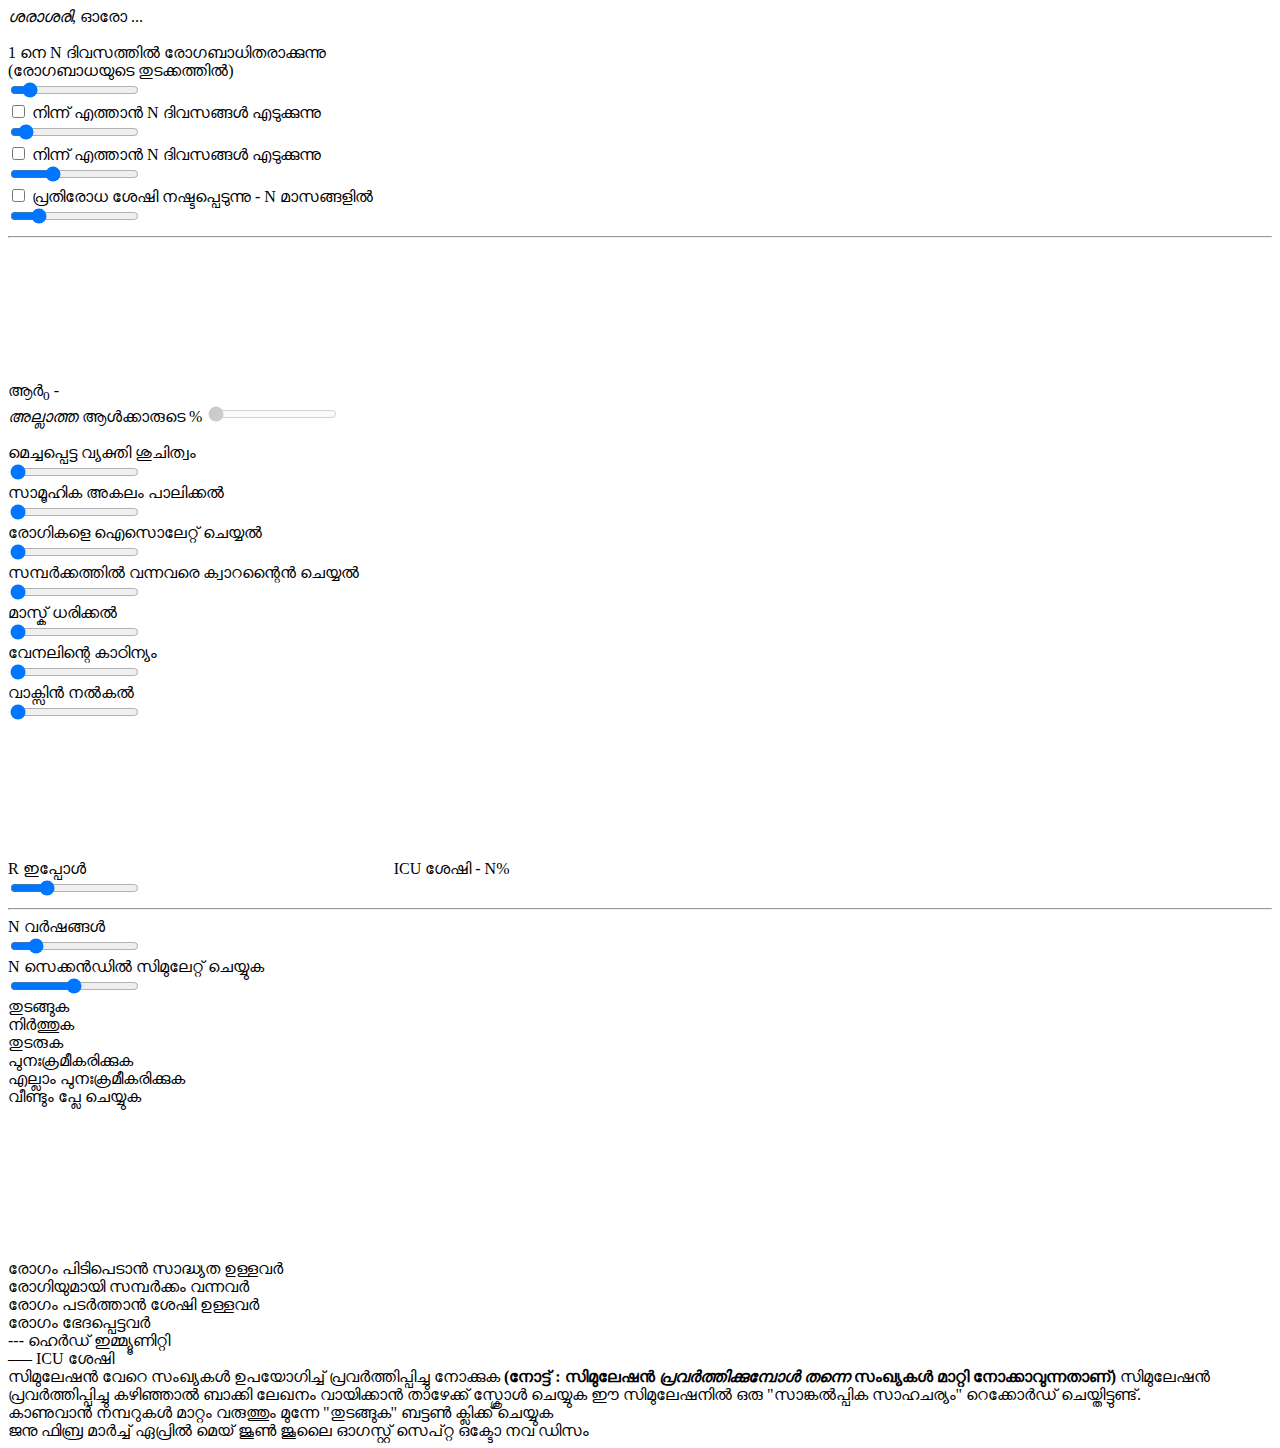
==== sim/index.html @ ecc0b101 "Trnaslation for Simulations" ====
<!DOCTYPE html>
<html>

<head>
	<link rel="stylesheet" type="text/css" href="css/sim.css" />
	<link rel="stylesheet" type="text/css" href="css/simplebar.css" />
</head>

<body>

    <div id="sandbox">

    	<div id="controls">

    		<div id="hide_on_first_playthrough">
    			<div id="section_dynamics">

    				<i>ശരാശരി</i>,
    				ഓരോ <icon i></icon>...
    				<br><br>

    				<div id="label_transmission">
    					1 <icon s></icon> നെ <span id="label_p_transmission">N</span> ദിവസത്തിൽ രോഗബാധിതരാക്കുന്നു 
    					<br>
    					<span id="label_transmission_caveat">
    						(രോഗബാധയുടെ തുടക്കത്തിൽ)<br>
    					</span>
    					<input class="sim_input" type="range" id="p_transmission" min="1" max="30" step="1" value="4">
    				</div>

    				<div id="label_c_exposed">
							<input class="sim_checkbox" type="checkbox" id="c_exposed">
							
    					<icon e></icon> നിന്ന് <icon i></icon> എത്താൻ <span id="label_p_exposed">N</span> ദിവസങ്ങൾ എടുക്കുന്നു
    					<br>
    					<input class="sim_input" type="range" id="p_exposed" min="1" max="30" step="1" value="3">
    				</div>

    				<div id="label_c_recovery">
							<input class="sim_checkbox" type="checkbox" id="c_recovery">
							<icon i></icon> നിന്ന് <icon r></icon> എത്താൻ <span id="label_p_recovery">N</span> ദിവസങ്ങൾ എടുക്കുന്നു
    					<br>
    					<input class="sim_input" type="range" id="p_recovery" min="1" max="30" step="1" value="10">
    				</div>

    				<div id="label_c_waning">
    					<input class="sim_checkbox" type="checkbox" id="c_waning">
    					പ്രതിരോധ ശേഷി നഷ്ടപ്പെടുന്നു <icon s></icon> - <span id="label_p_waning">N</span> മാസങ്ങളിൽ
    					<br>
    					<input class="sim_input" type="range" id="p_waning" min="1" max="60" step="1" value="12">
    				</div>

    				<hr>

    			</div>

    			<div id="section_r">

    				ആർ<sub>0</sub> - <span id="label_p_r0" toFixed="2"></span>
    				<canvas class="r_canvas" id="canvas_r0"></canvas>
    				<!--input class="sim_input" type="range" id="p_r0" min="0" max="6" step="0.01" disabled-->
    				<br>

    				<span id="label_s">
    					<icon s></icon> <i>അല്ലാത്ത </i> ആൾക്കാരുടെ %
    					<input class="sim_input" type="range" id="p_s" min="0" max="1" step="0.001" value="0" disabled>
    					<div class="herd"></div>
    					<br>
    				</span>

    				<span id="int_block_0">
    					മെച്ചപ്പെട്ട വ്യക്തി ശുചിത്വം
    					<br>
    					<input class="sim_input recordable" type="range" id="p_hygiene" min="0" max="1" step="0.001" value="0">
    					<br>
    				</span>
    				<span id="int_block_1">
    					സാമൂഹിക അകലം പാലിക്കൽ
    					<br>
    					<input class="sim_input recordable" type="range" id="p_distancing" min="0" max="1" step="0.001" value="0">
    					<br>
    				</span>
    				<span id="int_block_2">
    					രോഗികളെ ഐസൊലേറ്റ് ചെയ്യൽ
    					<br>
    					<input class="sim_input recordable" type="range" id="p_isolate" min="0" max="1" step="0.001" value="0">
    					<br>
    					സമ്പർക്കത്തിൽ വന്നവരെ ക്വാറന്റൈൻ ചെയ്യൽ
    					<br>
    					<input class="sim_input recordable" type="range" id="p_quarantine" min="0" max="1" step="0.001" value="0">
    					<br>
    				</span>
    				<span id="int_block_3">
    					മാസ്ക് ധരിക്കൽ
    					<br>
    					<input class="sim_input recordable" type="range" id="p_masks" min="0" max="1" step="0.001" value="0">
    					<br>
    				</span>
    				<span id="int_block_4">
    					വേനലിന്റെ കാഠിന്യം
    					<br>
    					<input class="sim_input recordable" type="range" id="p_summer" min="0" max="1" step="0.001" value="0">
    					<br>
    				</span>
    				<span id="int_block_5">
    					വാക്സിൻ നൽകൽ 
    					<br>
    					<input class="sim_input recordable" type="range" id="p_vaccines" min="0" max="1" step="0.001" value="0">
    					<br>
    				</span>

    				<span id="label_re">
    					R ഇപ്പോൾ <span id="label_p_re" toFixed="2"></span>
    					<canvas class="r_canvas" id="canvas_re"></canvas>
    					<!--<input class="sim_input" type="range" id="p_re" min="0" max="6" step="0.01" disabled>-->
    				</span>

    				<span id="hospital_capacity">
    					ICU ശേഷി - <span id="label_p_hospital">N</span>%
    					<br>
    					<input class="sim_input recordable" type="range" id="p_hospital" min="100" max="1000" step="1" value="333">
    				</span>

    				<hr id="divider">

    			</div>

    			<div id="section_meta">

    				<span id="label_p_years" toFixed="1">N</span> വർഷങ്ങൾ
    				<span id="section_meta_years">
    					<br>
    					<input class="sim_input" type="range" id="p_years" min="0.5" max="10" step="0.5" value="2">
    					<br>
    				</span>
    				<span id="label_p_speed">N</span> സെക്കൻഡിൽ സിമുലേറ്റ് ചെയ്യുക
    				<br>
    				<input class="sim_input" type="range" id="p_speed" min="1" max="60" step="1" value="30">

    			</div>
    		</div>

    		<div id="sim_controls">
    			<div class="big_button">
    				<div id="bb_start">
    					<div class='control_icon' start></div>
    					തുടങ്ങുക
    				</div>
    				<div id="bb_pause">
    					<div class='control_icon' pause></div>
    					നിർത്തുക
    				</div>
    				<div id="bb_continue">
    					<div class='control_icon' continue></div>
    					തുടരുക
    				</div>
    				<div id="bb_reset">
    					<div class='control_icon' reset></div>
    					പുനഃക്രമീകരിക്കുക
    				</div>
    			</div>
    			<!--div id="sb_stop">
    				Stop
    			</div-->
    			<div id="sb_reset">
    				എല്ലാം പുനഃക്രമീകരിക്കുക
    			</div>
    			<div id="sb_replay">
    				വീണ്ടും പ്ലേ ചെയ്യുക
    			</div>
    		</div>

    	</div>

    	<div id="graph">
    		<canvas id="graphCanvas"></canvas>
    		<div id="month_ticks">
    			<!--
    			<div><span>2020</span></div>
    			<div><span>2021</span></div>
    			-->
    		</div>
    		<div id="legend">

    			<span id="label_susceptible" class="lines">
    				<icon s></icon> രോഗം പിടിപെടാൻ സാദ്ധ്യത ഉള്ളവർ<span id="show_percent_s"></span>
    				<br>
    			</span>
    			<span id="label_exposed" class="lines">
    				<icon e></icon> രോഗിയുമായി സമ്പർക്കം വന്നവർ<span id="show_percent_e"></span>
    				<br>
    			</span>
    			<span id="label_infectious" class="lines">
    				<icon i></icon> രോഗം പടർത്താൻ ശേഷി ഉള്ളവർ<span id="show_percent_i"></span>
    				<br>
    			</span>
    			<span id="label_removed" class="lines">
    				<icon r></icon> രോഗം ഭേദപ്പെട്ടവർ<span id="show_percent_r"></span>
    			</span>

    			<br class="lines">

    			<span id="label_herd_immunity">
    			--- ഹെർഡ്‌ ഇമ്മ്യൂണിറ്റി
    			</span>

    			<br class="lines">

    			<span id="label_capacity">
    			––– ICU ശേഷി
    			</span>

    		</div>
    	</div>

    	<div id="pointer">
    		<div id="hand_container">
    			<div id="hand"></div>
    		</div>
    		<div id="pointer_words">
    			<span id="pointer_params">
    				സിമുലേഷൻ വേറെ സംഖ്യകൾ ഉപയോഗിച്ച് പ്രവർത്തിപ്പിച്ചു നോക്കുക
    				<span id="pointer_params_2">
    					<b>(നോട്ട് : സിമുലേഷൻ <i>പ്രവർത്തിക്കുമ്പോൾ തന്നെ</i> സംഖ്യകൾ മാറ്റി നോക്കാവുന്നതാണ്)</b>
    				</span>
    			</span>
    			<span id="pointer_scroll">
    				സിമുലേഷൻ പ്രവർത്തിപ്പിച്ചു കഴിഞ്ഞാൽ ബാക്കി ലേഖനം വായിക്കാൻ താഴേക്ക് സ്ക്രോൾ ചെയ്യുക
    			</span>
    			<span id="pointer_replay">
    				ഈ സിമുലേഷനിൽ ഒരു "സാങ്കൽപ്പിക സാഹചര്യം" റെക്കോർഡ് ചെയ്തിട്ടുണ്ട്.
						<br>
						കാണുവാൻ നമ്പറുകൾ മാറ്റം വരുത്തും മുന്നേ "തുടങ്ങുക" ബട്ടൺ ക്ലിക്ക് ചെയ്യുക
    			</span>
    		</div>
    	</div>

    </div>

    <span id="month_names">
    	<span>ജനു</span>
    	<span>ഫിബ്ര</span>
    	<span>മാർച്ച് </span>
    	<span>ഏപ്രിൽ</span>
    	<span>മെയ്</span>
    	<span>ജൂൺ</span>
    	<span>ജൂലൈ</span>
    	<span>ഓഗസ്റ്റ്</span>
    	<span>സെപ്റ്റ</span>
    	<span>ഒക്ടോ</span>
    	<span>നവ</span>
			<span>ഡിസം</span>
    </span>

</body>

<script src="js/helpers.js"></script>
<script src="js/Model.js"></script>
<script src="js/Controls.js"></script>
<script src="js/Stages.js"></script>
<script src="js/Params.js"></script>
<script src="js/main.js"></script>

<script src="js/simplebar.min.js"></script>
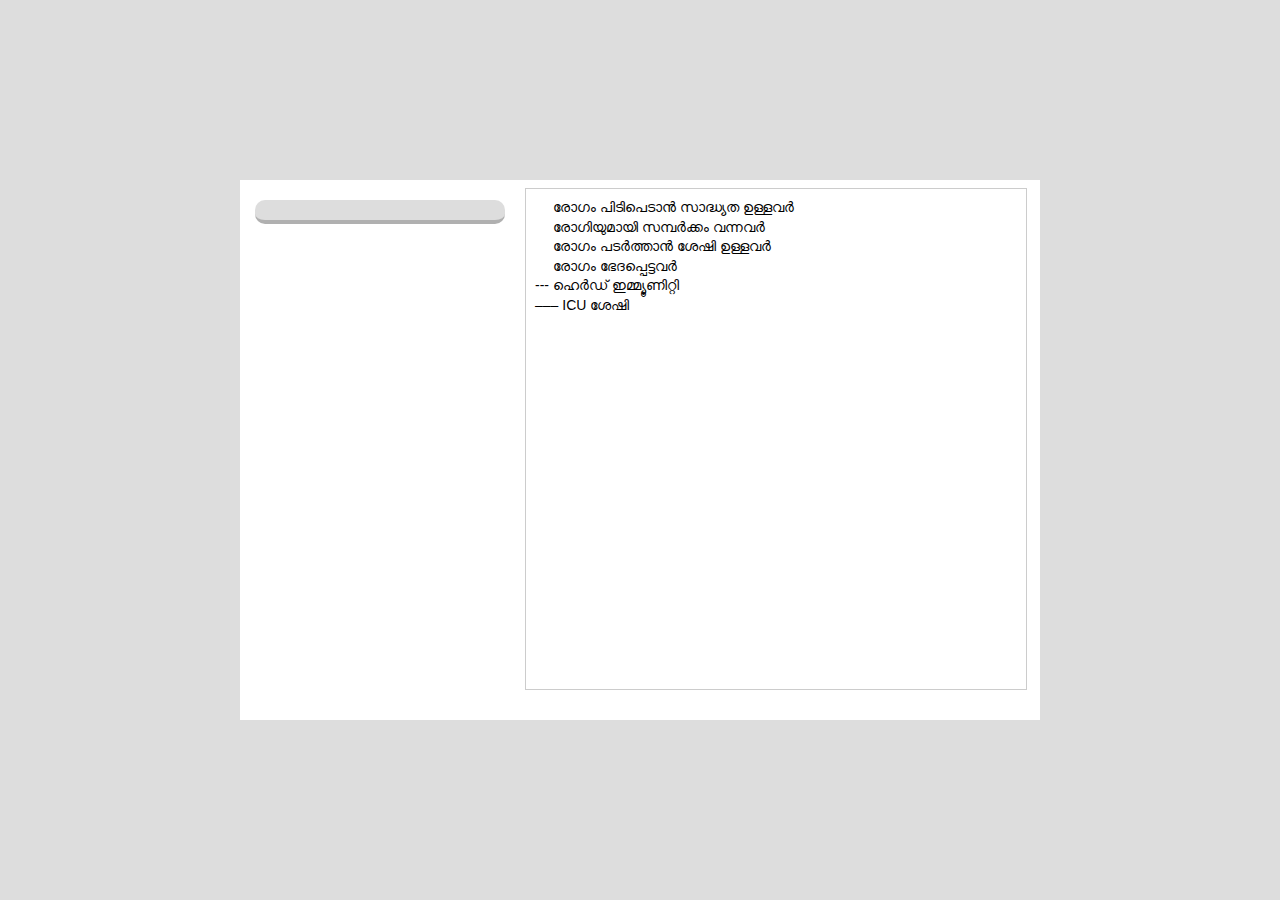
==== commit 1c10be47: "Shortened longer malayalam translations for UI fix" ====
--- a/sim/index.html
+++ b/sim/index.html
@@ -133,7 +133,7 @@
     					<input class="sim_input" type="range" id="p_years" min="0.5" max="10" step="0.5" value="2">
     					<br>
     				</span>
-    				<span id="label_p_speed">N</span> സെക്കൻഡിൽ സിമുലേറ്റ് ചെയ്യുക
+    				<span id="label_p_speed">N</span> സെക്കൻഡിൽ ചിത്രീകരിക്കുക
     				<br>
     				<input class="sim_input" type="range" id="p_speed" min="1" max="60" step="1" value="30">
 
@@ -166,7 +166,7 @@
     				എല്ലാം പുനഃക്രമീകരിക്കുക
     			</div>
     			<div id="sb_replay">
-    				വീണ്ടും പ്ലേ ചെയ്യുക
+    				റീപ്ളേ
     			</div>
     		</div>
 
--- a/sim/css/sim.css
+++ b/sim/css/sim.css
@@ -0,0 +1,336 @@
+@import url('https://smc.org.in/fonts/manjari.css');
+
+body{
+	margin: 0;
+	font-family: 'Manjari', Helvetica, Arial, sans-serif;
+	font-size: 14px;
+	font-weight: 400;
+	background: #ddd;
+	line-height: 14px;
+}
+div{
+	-webkit-user-select: none;  /* Chrome all / Safari all */
+	-moz-user-select: none;     /* Firefox all */
+	-ms-user-select: none;      /* IE 10+ */
+	user-select: none;          /* Likely future */ 
+}
+
+#sandbox{
+	width: 800px;
+	height: 540px;
+	overflow: hidden;
+	background: #fff;
+	position: absolute;
+	margin:auto;
+	top:0; left:0; right:0; bottom:0;
+}
+
+#controls{
+	position: absolute;
+	left:15px;
+	top:20px;
+	width:270px;
+	/*height:500px;*/
+	float:left;
+	position: relative;
+	padding-bottom: 40px;
+}
+
+#label_s{
+	position: relative;
+	display: inline-block;
+}
+#label_s > .herd{
+	display: block;
+    position: absolute;
+    border-right: 2px dotted black;
+    width: 0;
+    height: 16px;
+    bottom: 3px;
+    left: 159px;
+    pointer-events: none;
+}
+
+#sim_controls{
+	width: 250px;
+	position: relative;
+}
+
+.big_button{
+	font-weight: 100;
+	background: #ff4040;
+	color: #fff;
+	padding:10px;
+	border-radius: 10px;
+	border-bottom: 4px solid rgba(0,0,0,0.2);
+	font-size: 20px;
+	cursor: pointer;
+}
+.big_button:hover{
+	background: #ff6060;
+}
+.big_button > div{
+	display: none;
+	position: relative;
+	top: -6px;
+}
+.big_button[label='start'] > #bb_start{
+	display: block;
+}
+.big_button:not([label='start']){
+	background: #dddddd;
+	color: #555;
+}
+.big_button:not([label='start']):hover{
+	background: #dddddd;
+}
+.big_button[label='continue'] > #bb_continue{
+	display: block;
+}
+.big_button[label='pause'] > #bb_pause{
+	display: block;
+}
+.big_button[label='reset'] > #bb_reset{
+	display: block;
+}
+
+#sb_reset, #sb_replay{
+	position: absolute;
+    color: #999;
+    font-size: 15px;
+    font-weight: 100;
+    cursor: pointer;
+    bottom: -22px;
+
+    display: none;
+}
+#sb_reset:hover, #sb_replay:hover{
+	color: #bbb;
+}
+#sb_reset{
+	right: 0px;
+}
+
+hr{
+	border:none;
+	border-bottom: 2px dashed #ddd;
+	margin: 15px 0;
+	width: 250px;
+}
+
+
+/*
+#controls > div{
+	overflow: hidden;
+	margin-bottom: 1em;
+	position: relative;
+
+	border-left: 5px solid #ffffff;
+	padding-left: 10px;
+}
+#controls > div > div{
+	width: 150px;
+	float: left;
+	position: relative;
+}
+#controls > div > div.bar{
+	height:10px;
+	background: #eeeeee;
+	position: absolute;
+	bottom:0; left:150px;
+	overflow: hidden;
+}
+#controls > div > div.bar > div{
+	height: 100%;
+	float: left;
+}
+#controls > div > div.bar > div:nth-child(1){
+	background: #ff4040;
+}
+#controls > div > div.bar > div:nth-child(2){
+	background: #cc4040;
+}
+#controls > div > div.bar > div:nth-child(3){
+	background: #994040;
+}
+#controls > div > div.bar > div:nth-child(4){
+	background: #664040;
+}
+#controls > div > #r_end{
+	height: 30px;
+}
+#controls > #containment_line{
+	display: block;
+	width:1px;
+	height: 100%;
+	background: #000;
+	position: absolute;
+	top: 0;
+}
+#controls .cap{
+    background: #fff;
+    opacity: 0.8;
+    position: absolute;
+    bottom: 0;
+    right: 0;
+    width: 50px;
+    height: 20px;
+}*/
+
+#controls input[type=range]{
+	/*width: 100%;*/
+	width: 250px;
+}
+#controls div[strikethrough]{
+	text-decoration: line-through;
+}
+#controls div[strikethrough] > input[type=range]{
+	pointer-events: none;
+	opacity: 0.5;
+}
+
+/*
+#controls > div[locked]{
+	opacity: 0.2;
+	pointer-events: none;
+}*/
+
+
+#graph{
+	position: absolute;
+	right:15px;
+	top:8px;
+	width: 500px;
+	pointer-events: none;
+}
+#graphCanvas{
+	width:500px;
+	height:500px;
+	border: 1px solid #ccc;
+}
+
+#graph > #month_ticks{
+    width: 500px;
+    height: 15px;
+    position: absolute;
+    left: 0;
+    top: 501px;
+    color: #bbb;
+    font-size: 14px;
+    font-weight: 100;
+}
+#graph > #month_ticks > div{
+	width: 100px;
+	height: 100%;
+    border-left: 1px solid #bbb;
+    position: absolute;
+}
+#graph > #month_ticks > div > span{
+	position: absolute;
+	left:7px;
+	top:5px;
+}
+
+icon{
+	display: inline-block;
+	width: 1em;
+	height: 1em;
+	position: relative;
+	top:0.1em;
+	background-size: 100% 100%;
+}
+icon[s]{
+	background-image: url(../../icons/s.png);
+}
+icon[e]{
+	background-image: url(../../icons/e.png);
+}
+icon[i]{
+	background-image: url(../../icons/i.png);
+}
+icon[r]{
+	background-image: url(../../icons/r.png);
+}
+
+#legend{
+	position: absolute;
+    top: 10px;
+    left: 10px;
+    /* font-size: 17px; */
+    font-weight: 100;
+    line-height: 1.4em;
+}
+
+#hide_on_first_playthrough{
+	transition: height 0.5s ease-in-out;
+	overflow: hidden;
+	height:0px;
+	/*padding-right: 2px;*/
+}
+
+#month_names{
+	display:none;
+}
+
+#pointer{
+	position: absolute;
+    display: none;
+}
+#hand_container{
+	position: absolute;
+	width:80px; height:80px;
+	transform-origin: 50% 50%;
+}
+#hand{
+	position: absolute;
+	background: url(../../icons/hand.png);
+	background-size: 100% 100%;
+	width:80px; height:80px;
+
+	animation: aniFrames linear 0.75s;
+	animation-iteration-count: infinite;
+	transform-origin: 50% 50%;
+}
+#pointer_words{
+	position: absolute;
+    font-size: 20px;
+    width: 250px;
+    line-height: 1.3em;
+}
+
+@keyframes aniFrames{
+	0% {
+		transform: translate(0px,0px);
+	}
+	50% {
+		transform: translate(0px,-5px);
+	}
+	100% {
+		transform: translate(0px,0px);
+	}
+}
+
+
+.control_icon{
+	width:36px;
+	height:36px;
+	background: url(../../icons/controls.png);
+	background-size: auto 100%;
+	display: inline-block;
+
+	position: relative;
+	top: 6px;
+}
+.control_icon[continue]{
+	background-position: -100% 0;
+}
+.control_icon[pause]{
+	background-position: -200% 0;
+}
+.control_icon[reset]{
+	background-position: -300% 0;
+}
+
+.simplebar-wrapper{
+	height: 450px !important;
+}